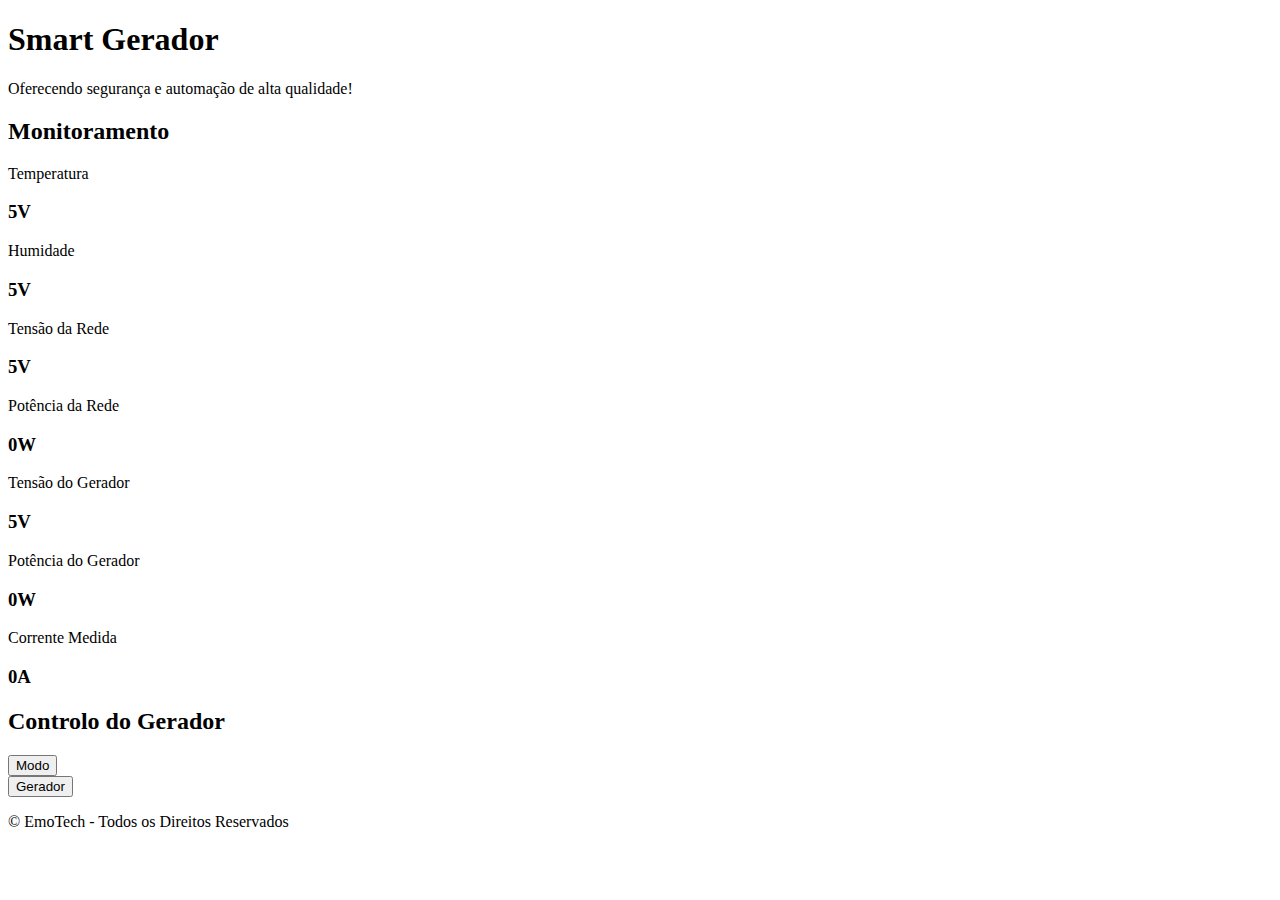
==== MINI-PROJECTS/SmartGerador/ESP32/data/index.html @ 1887c0b4 "feat(smart_gerador): manual/auto btn and calibration sensors" ====
<!DOCTYPE html>
<html lang="pt-br">

<head>
    <meta charset="utf-8">
    <meta name="viewport" content="width=device-width, initial-scale=1">
    <meta name="description" content="Login de operador de gerador">
    <meta name="author" content="Erivelto Clénio da Costa e Silva (Otlevire)">
    <meta http-equiv="X-UA-Compatible" content="IE=edge">
    <title>Smart Gerador | Controle e Monitoramento </title>
    <link rel="stylesheet" href="https://cdnjs.cloudflare.com/ajax/libs/font-awesome/5.15.4/css/all.min.css">
    <link rel="stylesheet" href="bootstrap.min.css">
    <link rel="stylesheet" href="index.css">
    <style>

    </style>
</head>

<body>
    <section>
        <div class="banner">
            <div class="content-banner">
                <h1>Smart <span>Gerador</span></h1>
                <p>Oferecendo <span>segurança e automação</span> de alta qualidade!</p>
            </div>
        </div>
    </section>

    <section>
        
        
        <div class="row">
            <div class="col-12 mt-5">
                <h2 class="text-center t-primary">Monitoramento</h2>
            </div>
            <div class="col-12 col-sm-6 p-5">
                <div class="icons">
                    <p>Temperatura</p>
                    <h3 id="temperatura">5V</h3>
                </div>
            </div>
            <div class="col-12 col-sm-6 p-5">
                <div class="icons">
                    <p>Humidade</p>
                    <h3 id="humidade">5V</h3>
                </div>
            </div>

           

            <div class="col-12 col-sm-6 p-5">
                <div class="icons">
                    <p>Tensão da Rede</p>
                    <h3 id="tensaoRede">5V</h3>
                </div>
            </div>


            <div class="col-12 col-sm-6 p-5">
                <div class="icons">
                    <p>Potência da Rede</p>
                    <h3 id="potenciaRede">0W</h3>
                </div>
            </div>
            
            
            
            <div class="col-12 col-sm-6 p-5">
                <div class="icons">
                    <p>Tensão do Gerador</p>
                    <h3 id="tensaoGerador">5V</h3>
                </div>
            </div>


            <div class="col-12 col-sm-6 p-5">
                <div class="icons">
                    <p>Potência do Gerador</p>
                    <h3 id="potenciaGerador">0W</h3>
                </div>
            </div>

            <div class="col-12 col-sm-6 p-5">
                <div class="icons">
                    <p>Corrente Medida</p>
                    <h3 id="corrente">0A</h3>
                </div>
            </div>
            
            
            <!-- <div class="col-12 col-sm-6 p-5">
                <div class="icons">
                    <p>Tensão da Batéria</p>
                    <h3 id="tensaoBateria">0V</h3>
                </div>
            </div> -->
           
        </div>
    </section>



    <section id="controlo">
        <div class="w-75 mx-auto">
            <form action="">
                <h2 class="t-primary">Controlo do Gerador</h2>
                <div class="row justify-content-center">
                    <div class="col-12 col-sm-6 col-md-4 m-2">
                        <button type="button" class="btn btn-outline-danger text-center" id="btnModo">Modo</button>
                    </div>

                    <div class="col-12 col-sm-6 col-md-4 m-2">
                        <button type="button" class="btn btn-outline-danger" id="btnGerador">Gerador</button>
                    </div>
                </div>
            </form>
        </div>
    </section>

    <footer>
        <p class="text-center">&copy; EmoTech - Todos os Direitos Reservados </p>
    </footer>
    <script src="bootstrap.bundle.js"></script>
    <script src="index.js"></script>
</body>

</html>
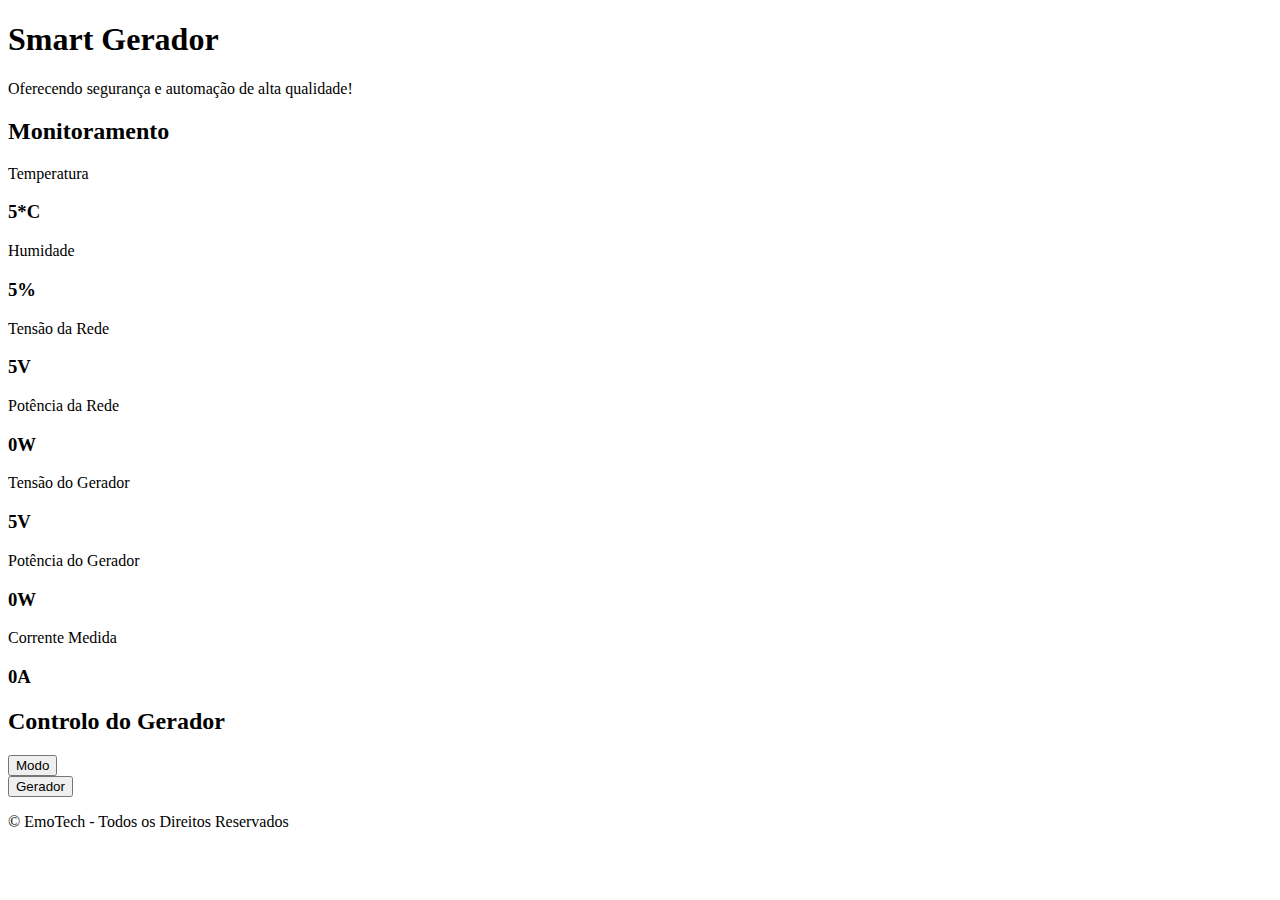
==== commit cb00b664: "update: smart gerador" ====
--- a/MINI-PROJECTS/SmartGerador/ESP32/data/index.html
+++ b/MINI-PROJECTS/SmartGerador/ESP32/data/index.html
@@ -36,13 +36,13 @@
             <div class="col-12 col-sm-6 p-5">
                 <div class="icons">
                     <p>Temperatura</p>
-                    <h3 id="temperatura">5V</h3>
+                    <h3 id="temperatura">5*C</h3>
                 </div>
             </div>
             <div class="col-12 col-sm-6 p-5">
                 <div class="icons">
                     <p>Humidade</p>
-                    <h3 id="humidade">5V</h3>
+                    <h3 id="humidade">5%</h3>
                 </div>
             </div>
 
@@ -121,7 +121,7 @@
         <p class="text-center">&copy; EmoTech - Todos os Direitos Reservados </p>
     </footer>
     <script src="bootstrap.bundle.js"></script>
-    <script src="index.js"></script>
+    <script src="script.js"></script>
 </body>
 
 </html>